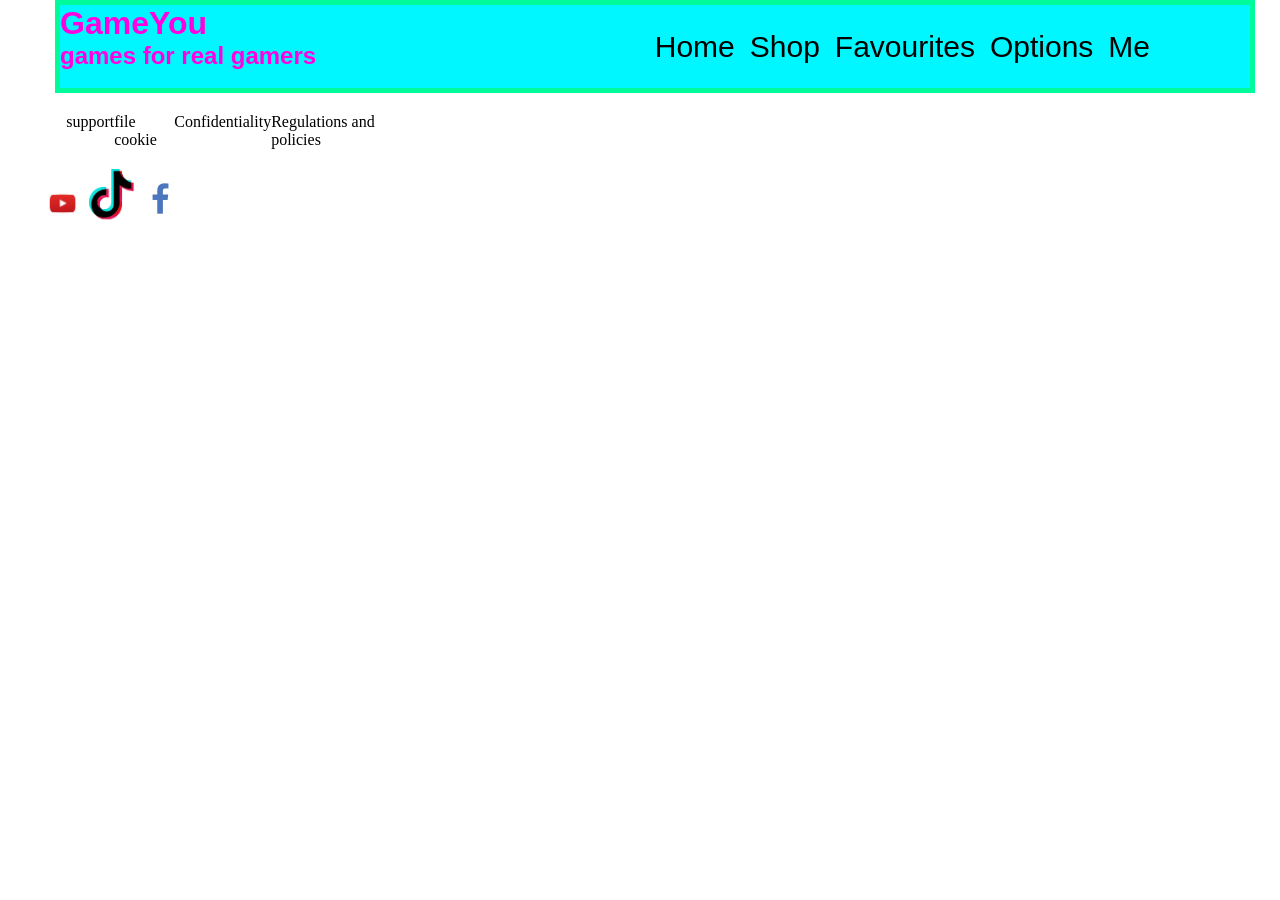
==== index.html @ 25a8128a "first commit3" ====
<!DOCTYPE html>
<html lang="en">
<head>
    <meta charset="UTF-8">
    <meta name="viewport" content="width=device-width, initial-scale=1.0">
    <title>Document</title>
    <link rel="stylesheet" href="style.css">
</head>
<body>

    <header class="container">
        <div class="header-block">
            <div class="website_name">
            <h1>GameYou</h1>
            <h2>games for real gamers</h2>
            <img id="imgContact1" src="https://img.freepik.com/free-vector/cute-astronaut-waving-hand-game-controller-cartoon-vector-icon-illustration-technology-science-icon-concept-isolated-premium-vector-flat-cartoon-style_138676-3714.jpg?semt=ais_hybrid&w=740&q=80" alt="">

        </div> 
        <div class="header_buttons">
            <a href="">Home</a>
            <a href="">Shop</a>
            <a href="">Favourites</a>
            <a href="">Options</a>
            <a href="">Me</a>
        </div>
        </div>
        
    </header>

    <main>

    </main>

    <footer class="container" id="footer">
        <div class="row">
            <div class="contact">
                <img id="imgContact" src="https://img.freepik.com/free-vector/cute-astronaut-waving-hand-game-controller-cartoon-vector-icon-illustration-technology-science-icon-concept-isolated-premium-vector-flat-cartoon-style_138676-3714.jpg?semt=ais_hybrid&w=740&q=80" alt="">
                <a href="https://www.youtube.com/watch?v=xvFZjo5PgG0">support</a>
                <a href="">file cookie</a>
                <a href="">Confidentiality</a>
                <a href="">Regulations and policies</a>
            </div>
        </div>
        <div class="row">
            <div class="social">
                <img id="imgSocial" src="./youTube.png" alt="">
                <img id="imgSocial" src="./tikTok.png" alt="">
                <img id="imgSocial" src="./facebook.png" alt="">
            </div>
        </div>
        
    </footer>

</body>
</html>
---- style.css ----
#imgContact {
    width: 8%;
    height: auto;
}
.contact {
    display: flex;
    margin-top: 20px;
    justify-content: space-between;
    
}
a {
    text-decoration: none;
    color: black;
}
* {
    box-sizing: border-box;
    margin: 0;
    padding: 0;
}

.container {
    max-width: 1200px;
    margin: 0 auto;
    padding: 0 15px;
}

.row {
    display: flex;
    flex-wrap: wrap;
    margin: 0 -15px;
}

.col {
    padding: 0 15px;
    flex: 1;
}

.center {
    justify-content: center;
}

.col-1 {
    width: 8.333%;
}

.col-2 {
    width: 16.666%;
}

.col-3 {
    width: 25%;
}

.col-4 {
    width: 33.333%;
}

.col-5 {
    width: 41.666%;
}

.col-6 {
    width: 50%;
}

.col-7 {
    width: 58.333%;
}

.col-8 {
    width: 66.666%;
}

.col-9 {
    width: 75%;
}

.col-10 {
    width: 83.333%;
}

.col-11 {
    width: 91.666%;
}

.col-12 {
    width: 100%;
}
.header-block {
    display:flex;
    justify-content: space-between;
    align-items: center;
    border: 5px solid rgba(0, 255, 21, 0.425);
     width: 1200px; 
    
    background: #00f7ff;
    font-family:sans-serif;
    font-family: sans-serif;
    color: #ff00e1;
    margin-right:100px
    
    
}
.header_buttons {
    display:flex;
    justify-content: space-between;
    align-items: center;
    gap: 15px;
    margin-right: 100px;
    font-size: 30px;
}
#imgSocial {
    margin-top: 20px;
    width: 45px;
    height: auto;

}
#footer {
    display: flex;
    justify-content: space-between;
    
    flex-direction: column;

    width: 1220px;

    font-family:sans-serif;
    font-family: var(--font-family);

}
#imgContact1 {
    width: 15%;
    height: auto;
}
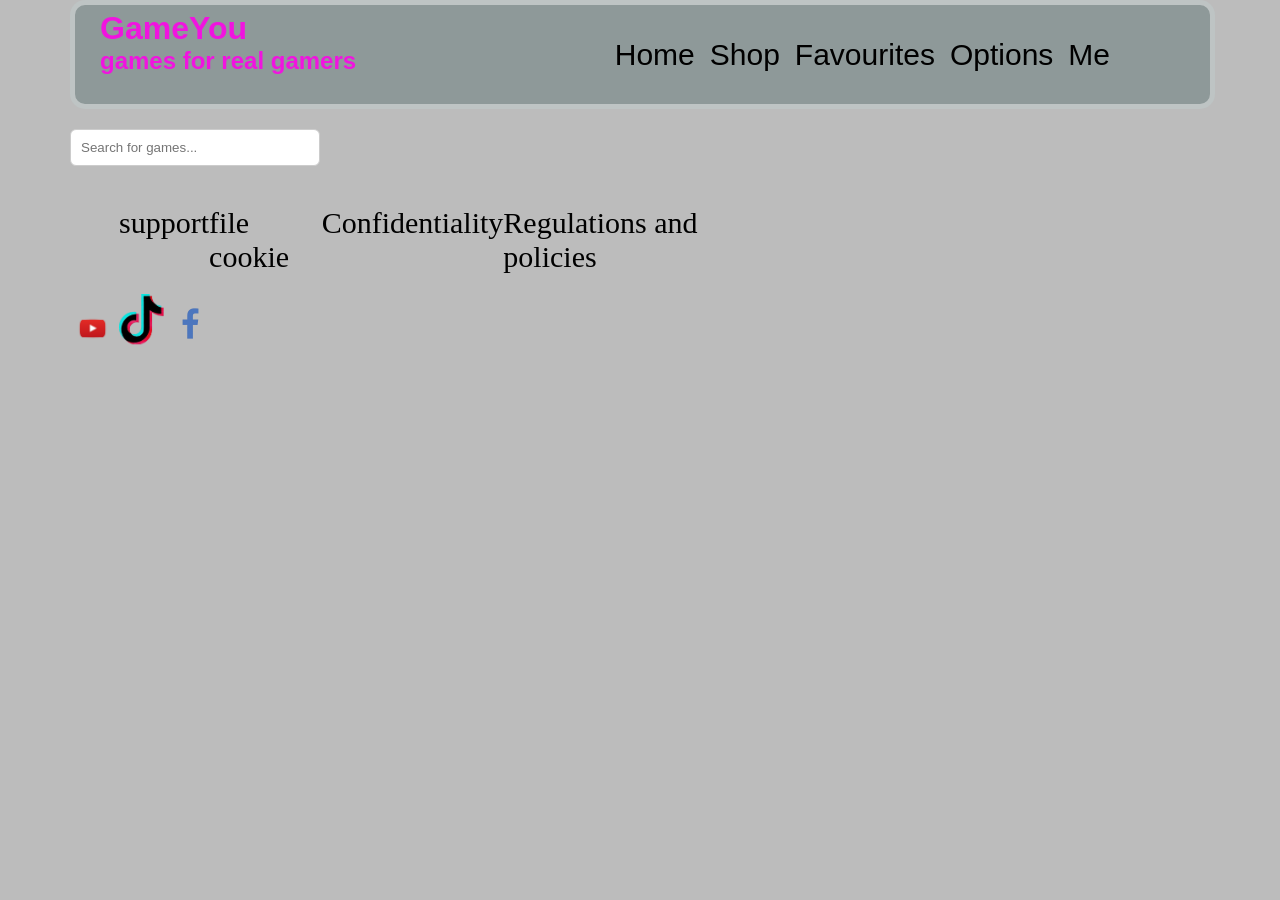
==== commit de4505fb: "Add files via upload" ====
--- a/index.html
+++ b/index.html
@@ -28,7 +28,10 @@
     </header>
 
     <main>
-
+        <div class="container">
+            <input type="text" id="search" placeholder="Search for games...">
+            <div class="row" id="games"></div>
+        </div>
     </main>
 
     <footer class="container" id="footer">
@@ -51,5 +54,7 @@
         
     </footer>
 
+    <script src="script.js"></script>
+
 </body>
 </html>
--- a/style.css
+++ b/style.css
@@ -1,11 +1,13 @@
 #imgContact {
     width: 8%;
     height: auto;
+    border-radius: 25px;
 }
 .contact {
     display: flex;
     margin-top: 20px;
     justify-content: space-between;
+    font-size: 30px;
     
 }
 a {
@@ -21,7 +23,7 @@
 .container {
     max-width: 1200px;
     margin: 0 auto;
-    padding: 0 15px;
+    padding: 0 30px;
 }
 
 .row {
@@ -31,9 +33,10 @@
 }
 
 .col {
-    padding: 0 15px;
-    flex: 1;
+  padding: 15px;
+  flex: 1 1 250px;
 }
+
 
 .center {
     justify-content: center;
@@ -90,14 +93,15 @@
     display:flex;
     justify-content: space-between;
     align-items: center;
-    border: 5px solid rgba(0, 255, 21, 0.425);
-     width: 1200px; 
+    border: 5px solid rgba(255, 255, 255, 0.425);
+     width: 1145px; 
     
-    background: #00f7ff;
+    background:  rgb(142, 153, 153);
     font-family:sans-serif;
-    font-family: sans-serif;
-    color: #ff00e1;
-    margin-right:100px
+    color: rgba(255, 0, 234, 0.868);
+    margin-right:100px;
+    border-radius:15px;
+    
     
     
 }
@@ -108,26 +112,80 @@
     gap: 15px;
     margin-right: 100px;
     font-size: 30px;
+    font-family:sans-serif;
+    color: solid rgba(150, 154, 206, 0.425);
 }
 #imgSocial {
     margin-top: 20px;
     width: 45px;
     height: auto;
+    border-radius: 10px;
 
 }
 #footer {
     display: flex;
     justify-content: space-between;
+    /* align-items: center; */
     
     flex-direction: column;
 
-    width: 1220px;
+    width: 1170px;
 
     font-family:sans-serif;
     font-family: var(--font-family);
+    margin-bottom: 20px;
 
 }
 #imgContact1 {
     width: 15%;
     height: auto;
+    margin-bottom: 20px;
+    border-radius: 25px;
 }
+input {
+    width: 250px;
+    padding: 10px;
+    margin-bottom: 20px;
+    border: 1px solid #ccc;
+    border-radius: 6px;
+    margin-top: 20px;
+}
+input:focus {
+    outline: none;
+    border-color: #4e4e4e;
+    box-shadow: 0 0 5px rgba(126, 126, 126, 0.5);
+}
+.game {
+    background-color: rgb(131, 143, 143);
+    border-radius: 10px;
+    overflow:hidden;
+    cursor:pointer;
+    margin-bottom:20px;
+    box-shadow: 0, 4px, 8px rgba(0,0,0,1);
+    padding: 10px;
+    transition: 0.3s
+}
+
+.game img {
+    width: 100%;
+    height: 280px;
+    object-fit: cover;
+    transition: 0.3s;
+    object-fit: cover;
+    border-radius: 5px;
+}
+.game:hover {
+    transform: translateY(-5px);
+    box-shadow: 0, 4px, 8px rgba(0,0,0,1);
+}
+
+.game-name {
+margin-top: 10px;
+}
+body {
+    background-color: rgb(188, 188, 188);
+}
+.website_name {
+    margin-left: 20px;
+    padding: 5px;
+}
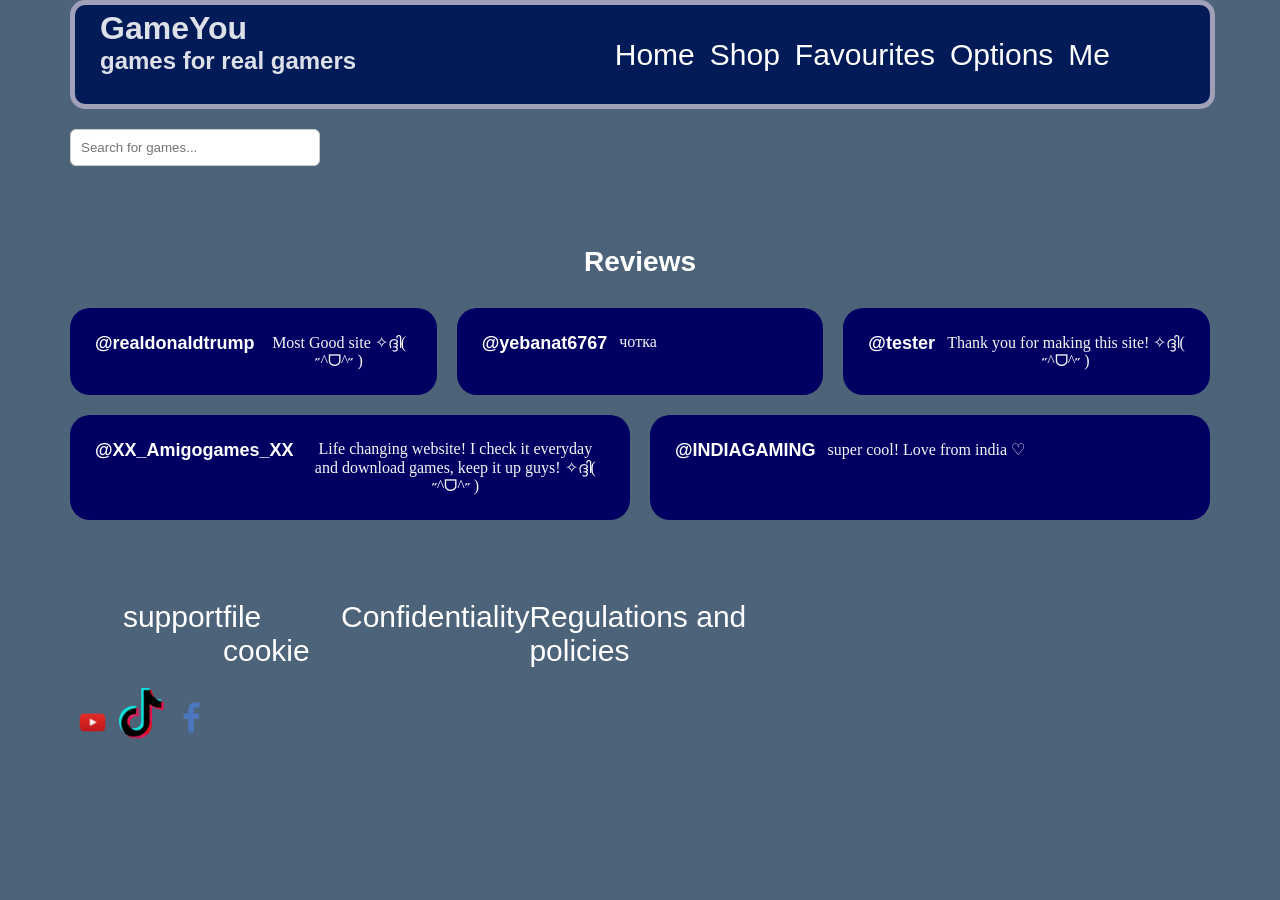
==== commit 729fbc34: "Add files via upload" ====
--- a/index.html
+++ b/index.html
@@ -1,43 +1,82 @@
 <!DOCTYPE html>
 <html lang="en">
+
 <head>
     <meta charset="UTF-8">
     <meta name="viewport" content="width=device-width, initial-scale=1.0">
     <title>Document</title>
     <link rel="stylesheet" href="style.css">
 </head>
+
 <body>
 
     <header class="container">
         <div class="header-block">
             <div class="website_name">
-            <h1>GameYou</h1>
-            <h2>games for real gamers</h2>
-            <img id="imgContact1" src="https://img.freepik.com/free-vector/cute-astronaut-waving-hand-game-controller-cartoon-vector-icon-illustration-technology-science-icon-concept-isolated-premium-vector-flat-cartoon-style_138676-3714.jpg?semt=ais_hybrid&w=740&q=80" alt="">
+                <h1>GameYou</h1>
+                <h2>games for real gamers</h2>
+                <img id="imgContact1"
+                    src="https://img.freepik.com/free-vector/cute-astronaut-waving-hand-game-controller-cartoon-vector-icon-illustration-technology-science-icon-concept-isolated-premium-vector-flat-cartoon-style_138676-3714.jpg?semt=ais_hybrid&w=740&q=80"
+                    alt="">
 
-        </div> 
-        <div class="header_buttons">
-            <a href="">Home</a>
-            <a href="">Shop</a>
-            <a href="">Favourites</a>
-            <a href="">Options</a>
-            <a href="">Me</a>
+            </div>
+            <div class="header_buttons">
+                <a href="">Home</a>
+                <a href="">Shop</a>
+                <a href="">Favourites</a>
+                <a href="">Options</a>
+                <a href="">Me</a>
+            </div>
         </div>
-        </div>
-        
+
     </header>
 
     <main>
         <div class="container">
             <input type="text" id="search" placeholder="Search for games...">
             <div class="row" id="games"></div>
-        </div>
+
+
+
+            <section class="reviews-section">
+                <h2 class="section-title">Reviews</h2>
+
+                <div class="reviews-grid">
+                    <div class="review-card">
+                        <h4 class="reviewer-name">@realdonaldtrump</h4>
+                        <p class="review-content">Most Good site ✧ദ്ദി( ˶^ᗜ^˶ )</p>
+                    </div>
+
+                    <div class="review-card">
+                        <h4 class="reviewer-name">@yebanat6767</h4>
+                        <p class="review-content">чотка</p>
+                    </div>
+                    <div class="review-card">
+                        <h4 class="reviewer-name">@tester</h4>
+                        <p class="review-content">Thank you for making this site! ✧ദ്ദി( ˶^ᗜ^˶ )</p>
+                    </div>
+                    <div class="review-card">
+                        <h4 class="reviewer-name">@XX_Amigogames_XX</h4>
+                        <p class="review-content">Life changing website! I check it everyday and download games, keep it up guys! ✧ദ്ദി( ˶^ᗜ^˶ )</p>
+                    </div>
+                    <div class="review-card">
+                        <h4 class="reviewer-name">@INDIAGAMING</h4>
+                        <p class="review-content">super cool! Love from india ♡</p>
+                    </div>
+
+                </div>
+            </section>
+
+
+
     </main>
 
     <footer class="container" id="footer">
         <div class="row">
             <div class="contact">
-                <img id="imgContact" src="https://img.freepik.com/free-vector/cute-astronaut-waving-hand-game-controller-cartoon-vector-icon-illustration-technology-science-icon-concept-isolated-premium-vector-flat-cartoon-style_138676-3714.jpg?semt=ais_hybrid&w=740&q=80" alt="">
+                <img id="imgContact"
+                    src="https://img.freepik.com/free-vector/cute-astronaut-waving-hand-game-controller-cartoon-vector-icon-illustration-technology-science-icon-concept-isolated-premium-vector-flat-cartoon-style_138676-3714.jpg?semt=ais_hybrid&w=740&q=80"
+                    alt="">
                 <a href="https://www.youtube.com/watch?v=xvFZjo5PgG0">support</a>
                 <a href="">file cookie</a>
                 <a href="">Confidentiality</a>
@@ -51,10 +90,11 @@
                 <img id="imgSocial" src="./facebook.png" alt="">
             </div>
         </div>
-        
+
     </footer>
 
     <script src="script.js"></script>
 
 </body>
+
 </html>
--- a/style.css
+++ b/style.css
@@ -1,19 +1,45 @@
+:root {
+    /* Основні кольори фону */
+    --bg-body: rgba(33, 60, 88, 0.8);
+    --bg-header: rgb(0, 27, 88);
+    --bg-game: rgba(33, 60, 88);
+
+    /* Кольори тексту */
+    --text-main: rgb(255, 255, 255);
+    --text-header: rgba(255, 255, 255, 0.868);
+    --text-buttons: rgba(204, 206, 228, 0.425);
+
+    /* Колір назви гри */
+    --text-game-name: rgb(204, 204, 204);
+
+    /* Кольори рамок */
+    --border-header: rgb(160, 161, 185);
+    --border-input: #ccc;
+    --border-input-focus: #4e4e4e;
+
+    /* Кольори тіней */
+    --shadow-input: rgba(126, 126, 126, 0.5);
+    --shadow-game: rgba(0, 0, 0, 1);
+}
+
 #imgContact {
     width: 8%;
     height: auto;
     border-radius: 25px;
 }
+
 .contact {
     display: flex;
     margin-top: 20px;
     justify-content: space-between;
     font-size: 30px;
-    
-}
+}
+
 a {
     text-decoration: none;
-    color: black;
-}
+    color: var(--text-main);
+}
+
 * {
     box-sizing: border-box;
     margin: 0;
@@ -33,137 +59,106 @@
 }
 
 .col {
-  padding: 15px;
-  flex: 1 1 250px;
-}
-
+    padding: 15px;
+    flex: 1 1 250px;
+    display: flex;
+    flex-direction: column;
+}
 
 .center {
     justify-content: center;
 }
 
-.col-1 {
-    width: 8.333%;
-}
-
-.col-2 {
-    width: 16.666%;
-}
-
-.col-3 {
-    width: 25%;
-}
-
-.col-4 {
-    width: 33.333%;
-}
-
-.col-5 {
-    width: 41.666%;
-}
-
-.col-6 {
-    width: 50%;
-}
-
-.col-7 {
-    width: 58.333%;
-}
-
-.col-8 {
-    width: 66.666%;
-}
-
-.col-9 {
-    width: 75%;
-}
-
-.col-10 {
-    width: 83.333%;
-}
-
-.col-11 {
-    width: 91.666%;
-}
-
-.col-12 {
-    width: 100%;
-}
+.col-1 { width: 8.333%; }
+.col-2 { width: 16.666%; }
+.col-3 { width: 25%; }
+.col-4 { width: 33.333%; }
+.col-5 { width: 41.666%; }
+.col-6 { width: 50%; }
+.col-7 { width: 58.333%; }
+.col-8 { width: 66.666%; }
+.col-9 { width: 75%; }
+.col-10 { width: 83.333%; }
+.col-11 { width: 91.666%; }
+.col-12 { width: 100%; }
+
 .header-block {
-    display:flex;
+    display: flex;
     justify-content: space-between;
     align-items: center;
-    border: 5px solid rgba(255, 255, 255, 0.425);
-     width: 1145px; 
-    
-    background:  rgb(142, 153, 153);
-    font-family:sans-serif;
-    color: rgba(255, 0, 234, 0.868);
-    margin-right:100px;
-    border-radius:15px;
-    
-    
-    
-}
+    border: 5px solid var(--border-header);
+    width: 1145px; 
+    background: var(--bg-header);
+    font-family: sans-serif;
+    color: var(--text-header);
+    margin-right: 100px;
+    border-radius: 15px;
+}
+
 .header_buttons {
-    display:flex;
+    display: flex;
     justify-content: space-between;
     align-items: center;
     gap: 15px;
     margin-right: 100px;
     font-size: 30px;
-    font-family:sans-serif;
-    color: solid rgba(150, 154, 206, 0.425);
-}
+    font-family: sans-serif;
+    color: var(--text-buttons);
+}
+
 #imgSocial {
     margin-top: 20px;
     width: 45px;
     height: auto;
     border-radius: 10px;
-
-}
+}
+
 #footer {
     display: flex;
     justify-content: space-between;
-    /* align-items: center; */
-    
-    flex-direction: column;
-
+    flex-direction: column;
     width: 1170px;
-
-    font-family:sans-serif;
-    font-family: var(--font-family);
-    margin-bottom: 20px;
-
-}
+    font-family: var(--font-family, sans-serif);
+    margin-bottom: 20px;
+}
+
 #imgContact1 {
     width: 15%;
     height: auto;
     margin-bottom: 20px;
     border-radius: 25px;
 }
+
 input {
     width: 250px;
     padding: 10px;
     margin-bottom: 20px;
-    border: 1px solid #ccc;
+    border: 1px solid var(--border-input);
     border-radius: 6px;
     margin-top: 20px;
 }
+
 input:focus {
     outline: none;
-    border-color: #4e4e4e;
-    box-shadow: 0 0 5px rgba(126, 126, 126, 0.5);
-}
+    border-color: var(--border-input-focus);
+    box-shadow: 0 0 5px var(--shadow-input);
+}
+
 .game {
-    background-color: rgb(131, 143, 143);
+    background-color: var(--bg-game);
     border-radius: 10px;
-    overflow:hidden;
-    cursor:pointer;
-    margin-bottom:20px;
-    box-shadow: 0, 4px, 8px rgba(0,0,0,1);
+    overflow: hidden;
+    cursor: pointer;
+    margin-bottom: 20px;
+    box-shadow: 0 4px 8px var(--shadow-game);
     padding: 10px;
-    transition: 0.3s
+    transition: 0.3s;
+
+    /* розмір картки */
+    display: flex;
+    flex-direction: column;
+    flex-grow: 1;
+    margin-bottom: 0;
 }
 
 .game img {
@@ -171,21 +166,119 @@
     height: 280px;
     object-fit: cover;
     transition: 0.3s;
-    object-fit: cover;
     border-radius: 5px;
 }
+
 .game:hover {
     transform: translateY(-5px);
-    box-shadow: 0, 4px, 8px rgba(0,0,0,1);
+    box-shadow: 0 4px 8px var(--shadow-game);
 }
 
 .game-name {
-margin-top: 10px;
-}
+    margin-top: 10px;
+    color: var(--text-game-name);
+    flex-grow: 1;
+}
+
 body {
-    background-color: rgb(188, 188, 188);
-}
+    background-color: var(--bg-body);
+}
+
 .website_name {
     margin-left: 20px;
     padding: 5px;
-}+}
+
+
+
+/* СЕКЦІЯ ВІДГУКИ */
+.reviews-section {
+    margin: 60px 0;
+    text-align: center;
+}
+.section-title {
+    font-family: "Red Hat Display", sans-serif;
+    font-size: 28px;
+    color: #ffffff;
+    margin-bottom: 30px;
+}
+.reviews-grid {
+    display: flex;
+    gap: 20px;
+    justify-content: center;
+    flex-wrap: wrap;
+}
+
+.reviewer-name {
+    font-family: "Red Hat Display", sans-serif;
+    font-size: 18px;
+    font-weight: 700;
+    color: #ffffff;
+}
+
+.review-text {
+    font-family: "Quicksand", sans-serif;
+    font-size: 16px;
+    line-height: 1.6;
+    color: #ffffff;
+}
+
+.review-card {
+	background-color: rgb(0, 0, 99);
+	padding: 25px;
+	border-radius: 20px;
+	display: flex;
+	direction: column;
+	flex: 1 1 300px;
+	align-items: left;
+	gap:12px;
+    color: whitesmoke;
+}
+
+
+/* КІНЕЦЬ СЕКЦІЯ ВІДГУКИ */
+/* СЕКЦІЯ СТОРІНКИ */
+.game-image {
+    /* display: flex; */
+    width: 100%;
+    height: 200px;
+    object-fit: cover;
+    border-radius: 10px;
+    /* text-align: center; */
+    /* justify-content:center;
+    align-items: center; */
+
+}
+.game-name1{
+    display: flex;
+    color: var(--text-game-name);
+    justify-content: center;
+    margin: 5px;
+    font-size: 25px;
+    font-family:'Segoe UI', Tahoma, Geneva, Verdana, sans-serif;
+}
+.game-div {
+    display: flex;
+    justify-content: center;
+    flex-direction: column;
+    align-items: center;
+}
+.btn-back {
+    display: inline-block;    
+    background: rgba(33, 60, 88);
+    padding: 10px 75px;
+    border-radius: 8px;
+    justify-content: center;
+    margin-top: 20px;
+    
+}
+.game-name2 {
+    display: flex;
+    color: var(--text-game-name);
+    justify-content: center;
+    margin: 5px;
+    font-size: 20px;
+    font-family: "Red Hat Display", sans-serif;
+}
+
+/* КІНЕЦЬ СЕКЦІЇ СТОРІНКИ */
